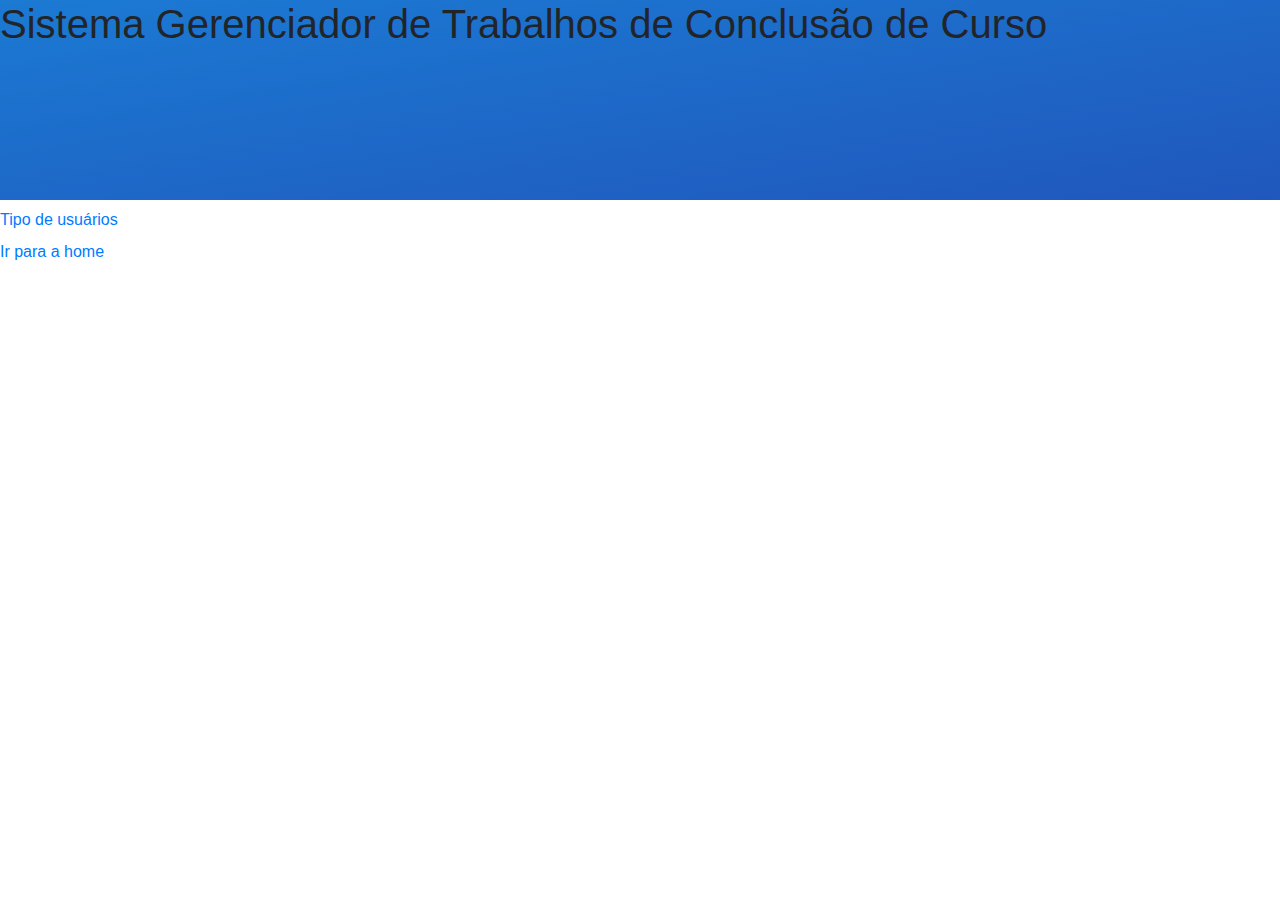
==== index.html @ 72b58392 "Site Para Biblioteca Da etec - PROJETO PW III" ====
<!DOCTYPE html>
<html lang="pt-br">

<head>
    <meta charset="UTF-8">
    <meta http-equiv="X-UA-Compatible" content="IE=edge">
    <meta name="viewport" content="width=device-width, initial-scale=1.0">
    <title>Sistema Gerenciador de Trabalhos de Conclusão de Curso</title>
    <link rel="stylesheet" href="css/bootstrap.css">
    <link rel="stylesheet" href="css/jao.css">
</head>

<body>
    <div class="cor">
        <h1>Sistema Gerenciador de Trabalhos de Conclusão de Curso</h1>
    </div>
    <ul class="navbar-nav mr-auto">
        <li class="nav-item">
            <a class="nav-link text-black" href="src/tipo-usuario/view/list-tipo.html"><i class="fas fa-user-tag"></i> Tipo de usuários</a>
            <a href="adm.html" class="text-black">Ir para a home <i class="mdi mdi-home"></i></a>
        </li>
    </ul>


    <script src="js/jquery-3.6.0.min.js"></script>
    <script src="js/bootstrap.min.js"></script>
</body>

</html>
---- css/jao.css ----
.cor {
            height: 200px;
            background-color: red;
            /* For browsers that do not support gradients */
            background-image: linear-gradient(to bottom right, rgb(27, 122, 211), rgb(32, 87, 189));
        }
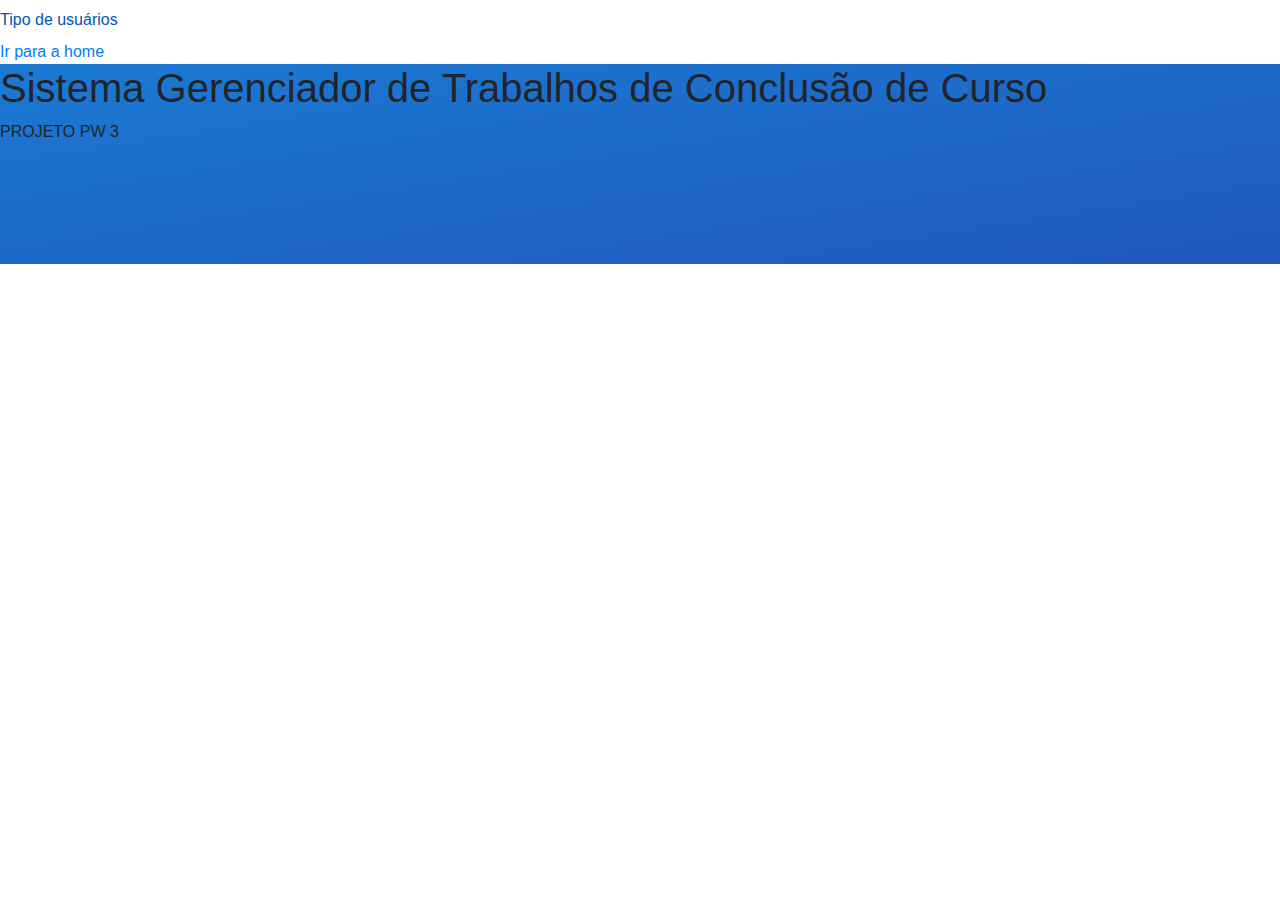
==== commit b2e201ee: "Alterações site PW 3" ====
--- a/index.html
+++ b/index.html
@@ -6,21 +6,22 @@
     <meta http-equiv="X-UA-Compatible" content="IE=edge">
     <meta name="viewport" content="width=device-width, initial-scale=1.0">
     <title>Sistema Gerenciador de Trabalhos de Conclusão de Curso</title>
-    <link rel="stylesheet" href="css/bootstrap.css">
+    <link rel="stylesheet" href="css/bootstrap.min.css">
     <link rel="stylesheet" href="css/jao.css">
 </head>
 
 <body>
-    <div class="cor">
-        <h1>Sistema Gerenciador de Trabalhos de Conclusão de Curso</h1>
-    </div>
     <ul class="navbar-nav mr-auto">
         <li class="nav-item">
             <a class="nav-link text-black" href="src/tipo-usuario/view/list-tipo.html"><i class="fas fa-user-tag"></i> Tipo de usuários</a>
-            <a href="adm.html" class="text-black">Ir para a home <i class="mdi mdi-home"></i></a>
+            <a href="/adm.html" class="text-black">Ir para a home <i class="mdi mdi-home"></i></a>
         </li>
     </ul>
 
+    <div class="cor">
+        <h1>Sistema Gerenciador de Trabalhos de Conclusão de Curso</h1>
+        <p>PROJETO PW 3 </p>
+    </div>
 
     <script src="js/jquery-3.6.0.min.js"></script>
     <script src="js/bootstrap.min.js"></script>
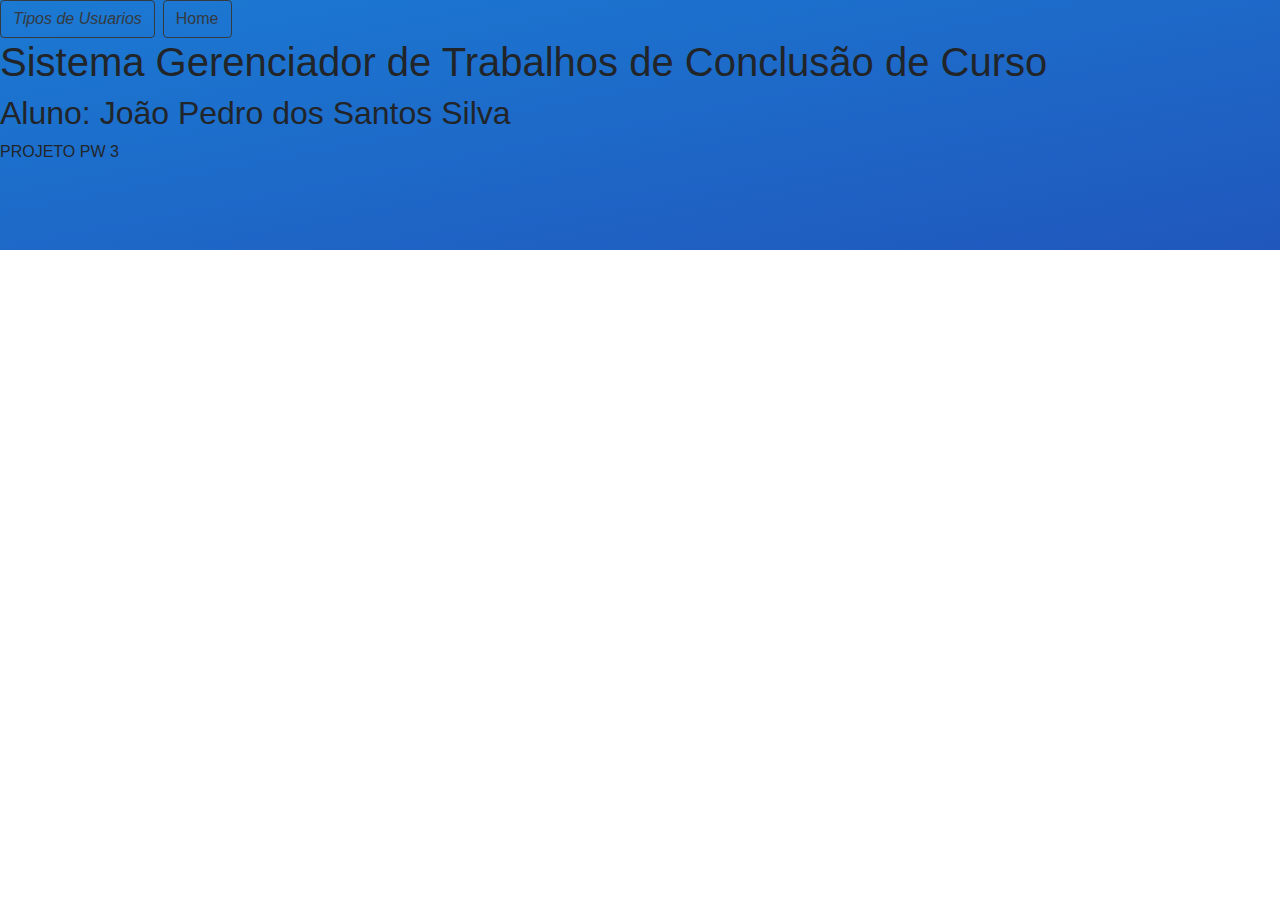
==== commit 376d562b: "Mudança de cor dos botões e ajustes de uns lugares ai" ====
--- a/index.html
+++ b/index.html
@@ -6,23 +6,20 @@
     <meta http-equiv="X-UA-Compatible" content="IE=edge">
     <meta name="viewport" content="width=device-width, initial-scale=1.0">
     <title>Sistema Gerenciador de Trabalhos de Conclusão de Curso</title>
-    <link rel="stylesheet" href="css/bootstrap.min.css">
+    <link rel="stylesheet" href="css/bootstrap.css">
     <link rel="stylesheet" href="css/jao.css">
 </head>
 
 <body>
-    <ul class="navbar-nav mr-auto">
-        <li class="nav-item">
-            <a class="nav-link text-black" href="src/tipo-usuario/view/list-tipo.html"><i class="fas fa-user-tag"></i> Tipo de usuários</a>
-            <a href="/adm.html" class="text-black">Ir para a home <i class="mdi mdi-home"></i></a>
-        </li>
-    </ul>
-
     <div class="cor">
+        <div class="btn-toolbar" role="group" aria-label="Basic outlined example">
+            <button type="button" class="btn btn-outline-dark mr-1" href="src/tipo-usuario/view/list-tipo.html"><i class="fas fa-user-tag">Tipos de Usuarios</i></button>
+            <button type="button" class="btn btn-outline-dark ml-1" href="/adm.html">Home</button>
+        </div>
         <h1>Sistema Gerenciador de Trabalhos de Conclusão de Curso</h1>
+        <h2>Aluno: João Pedro dos Santos Silva</h2>
         <p>PROJETO PW 3 </p>
     </div>
-
     <script src="js/jquery-3.6.0.min.js"></script>
     <script src="js/bootstrap.min.js"></script>
 </body>
--- a/css/jao.css
+++ b/css/jao.css
@@ -1,5 +1,5 @@
         .cor {
-            height: 200px;
+            height: 250px;
             background-color: red;
             /* For browsers that do not support gradients */
             background-image: linear-gradient(to bottom right, rgb(27, 122, 211), rgb(32, 87, 189));
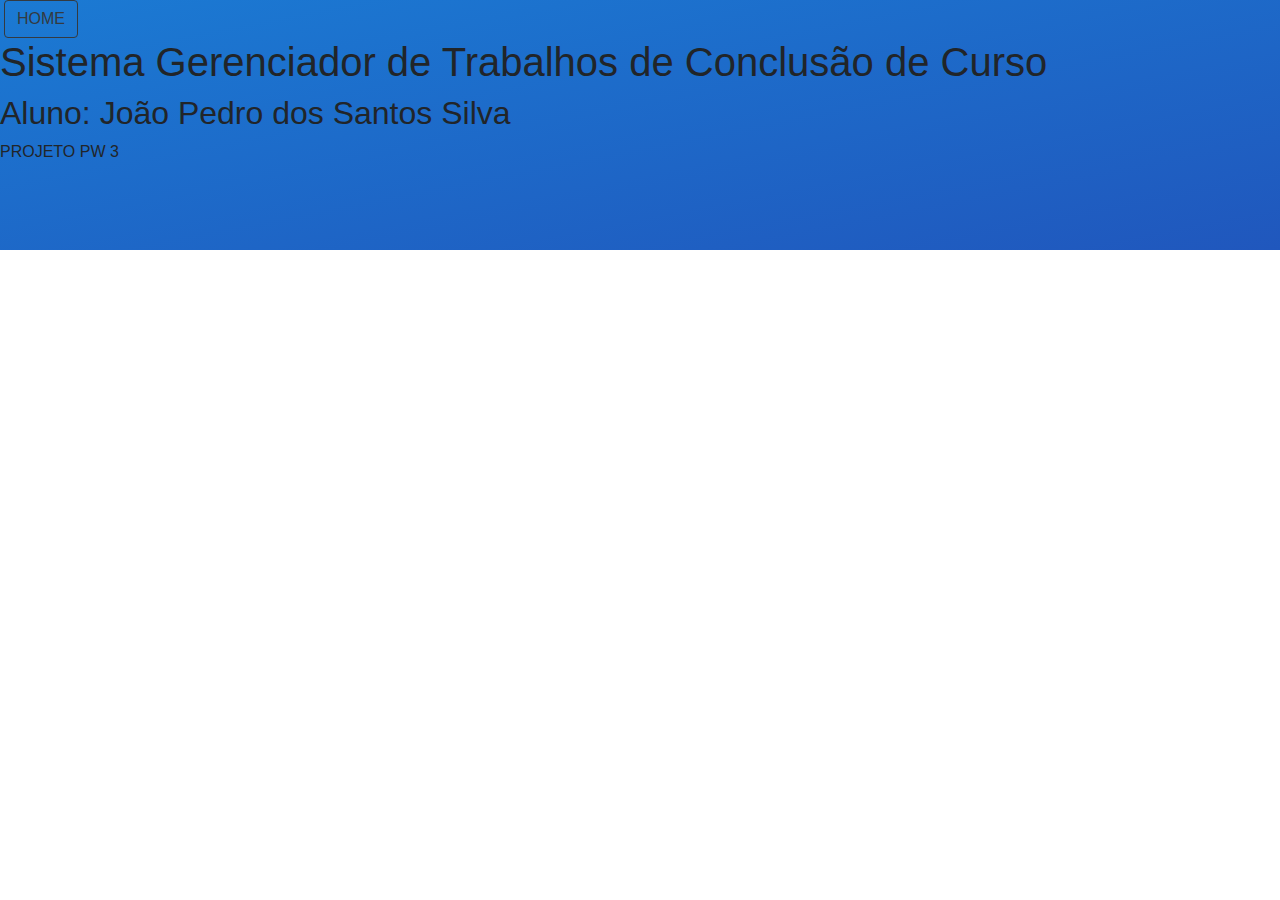
==== commit 430b9c32: "teste" ====
--- a/index.html
+++ b/index.html
@@ -13,8 +13,9 @@
 <body>
     <div class="cor">
         <div class="btn-toolbar" role="group" aria-label="Basic outlined example">
-            <button type="button" class="btn btn-outline-dark mr-1" href="src/tipo-usuario/view/list-tipo.html"><i class="fas fa-user-tag">Tipos de Usuarios</i></button>
-            <button type="button" class="btn btn-outline-dark ml-1" href="/adm.html">Home</button>
+
+            <a class="btn btn-outline-dark ml-1"  href="/adm.html">HOME</a>
+            
         </div>
         <h1>Sistema Gerenciador de Trabalhos de Conclusão de Curso</h1>
         <h2>Aluno: João Pedro dos Santos Silva</h2>
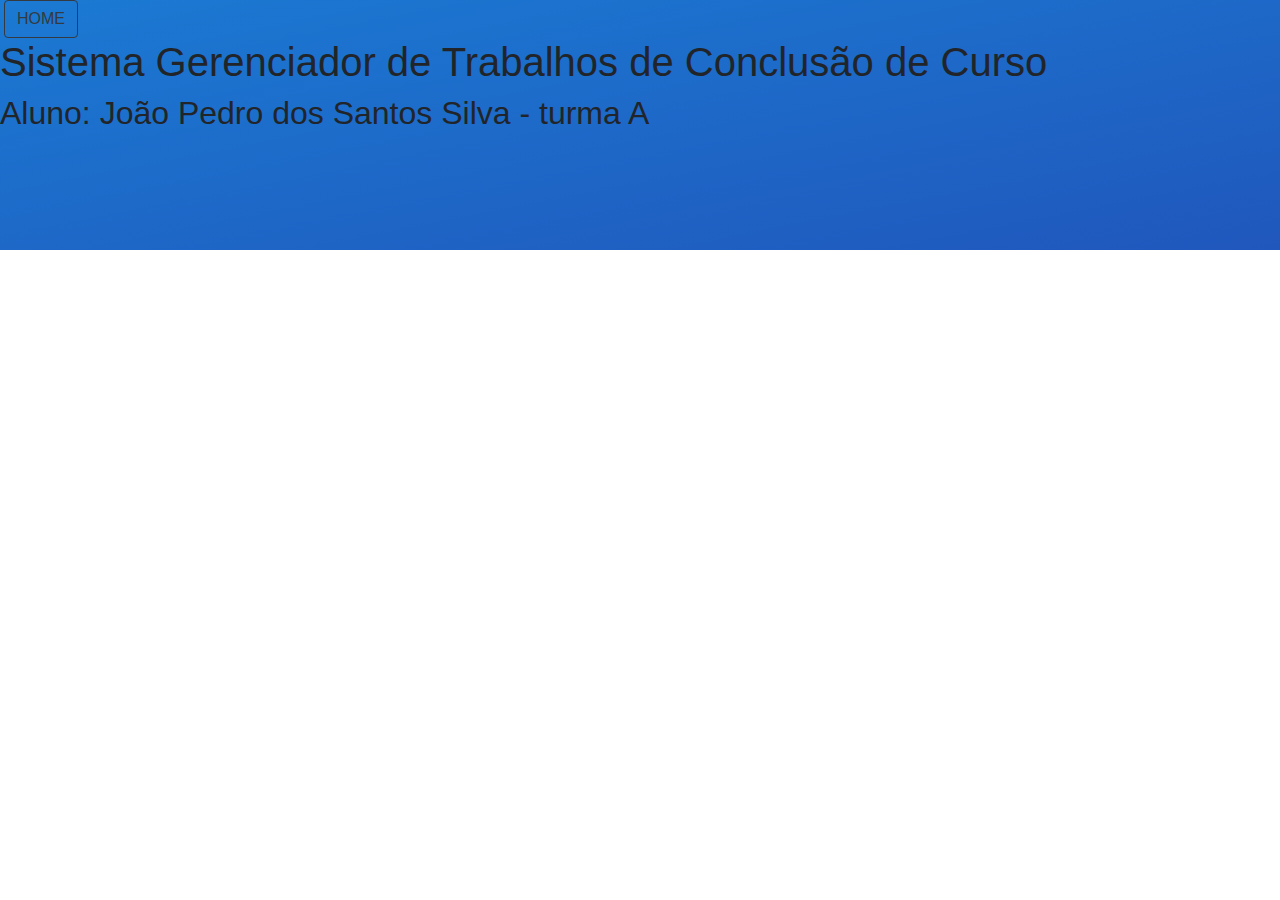
==== commit d1b08fdf: "AULA DIA 22/09" ====
--- a/index.html
+++ b/index.html
@@ -18,8 +18,7 @@
             
         </div>
         <h1>Sistema Gerenciador de Trabalhos de Conclusão de Curso</h1>
-        <h2>Aluno: João Pedro dos Santos Silva</h2>
-        <p>PROJETO PW 3 </p>
+        <h2>Aluno: João Pedro dos Santos Silva - turma A</h2>
     </div>
     <script src="js/jquery-3.6.0.min.js"></script>
     <script src="js/bootstrap.min.js"></script>
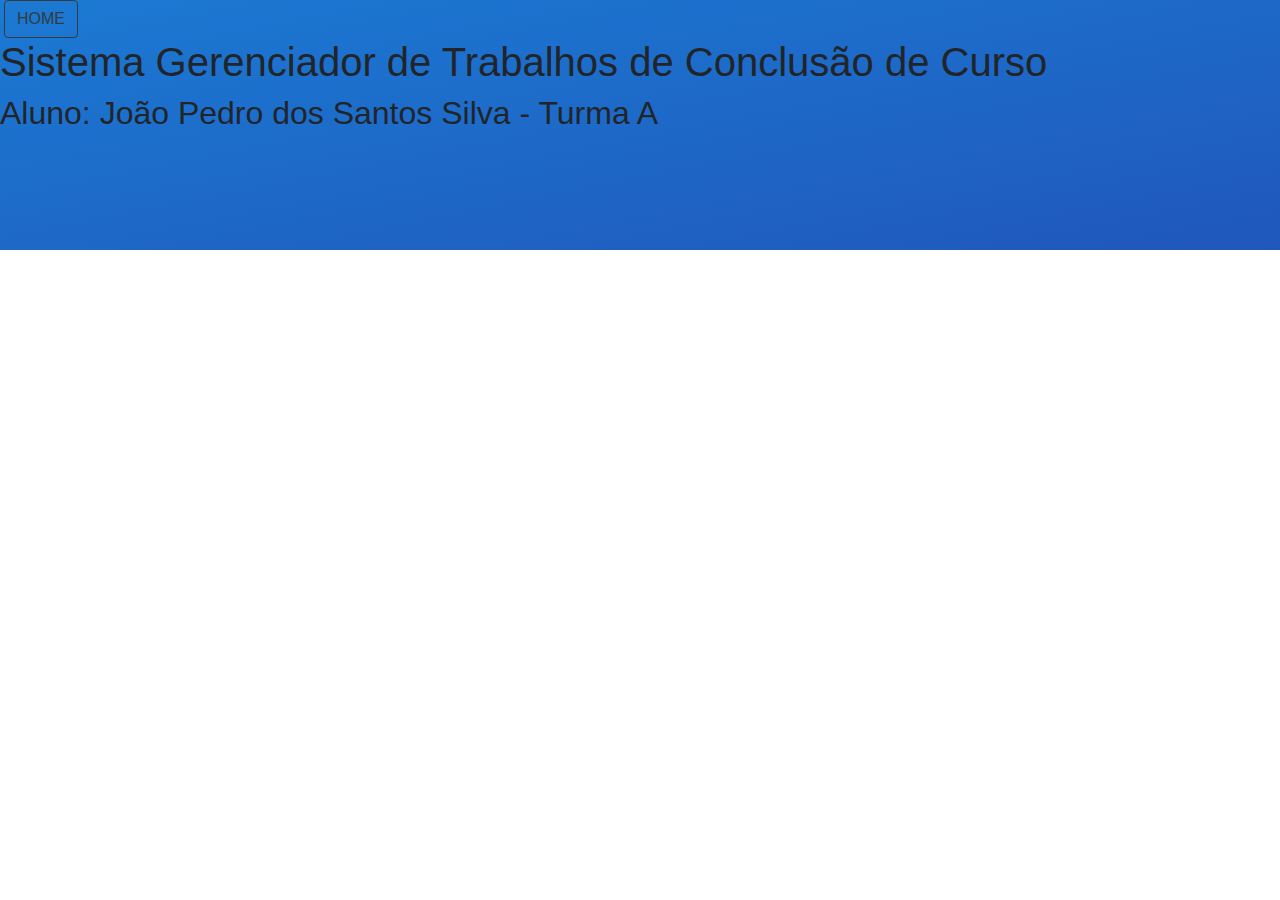
==== commit 58fc6643: "Upload 22/09" ====
--- a/index.html
+++ b/index.html
@@ -18,7 +18,7 @@
             
         </div>
         <h1>Sistema Gerenciador de Trabalhos de Conclusão de Curso</h1>
-        <h2>Aluno: João Pedro dos Santos Silva - turma A</h2>
+        <h2>Aluno: João Pedro dos Santos Silva - Turma A</h2>
     </div>
     <script src="js/jquery-3.6.0.min.js"></script>
     <script src="js/bootstrap.min.js"></script>
